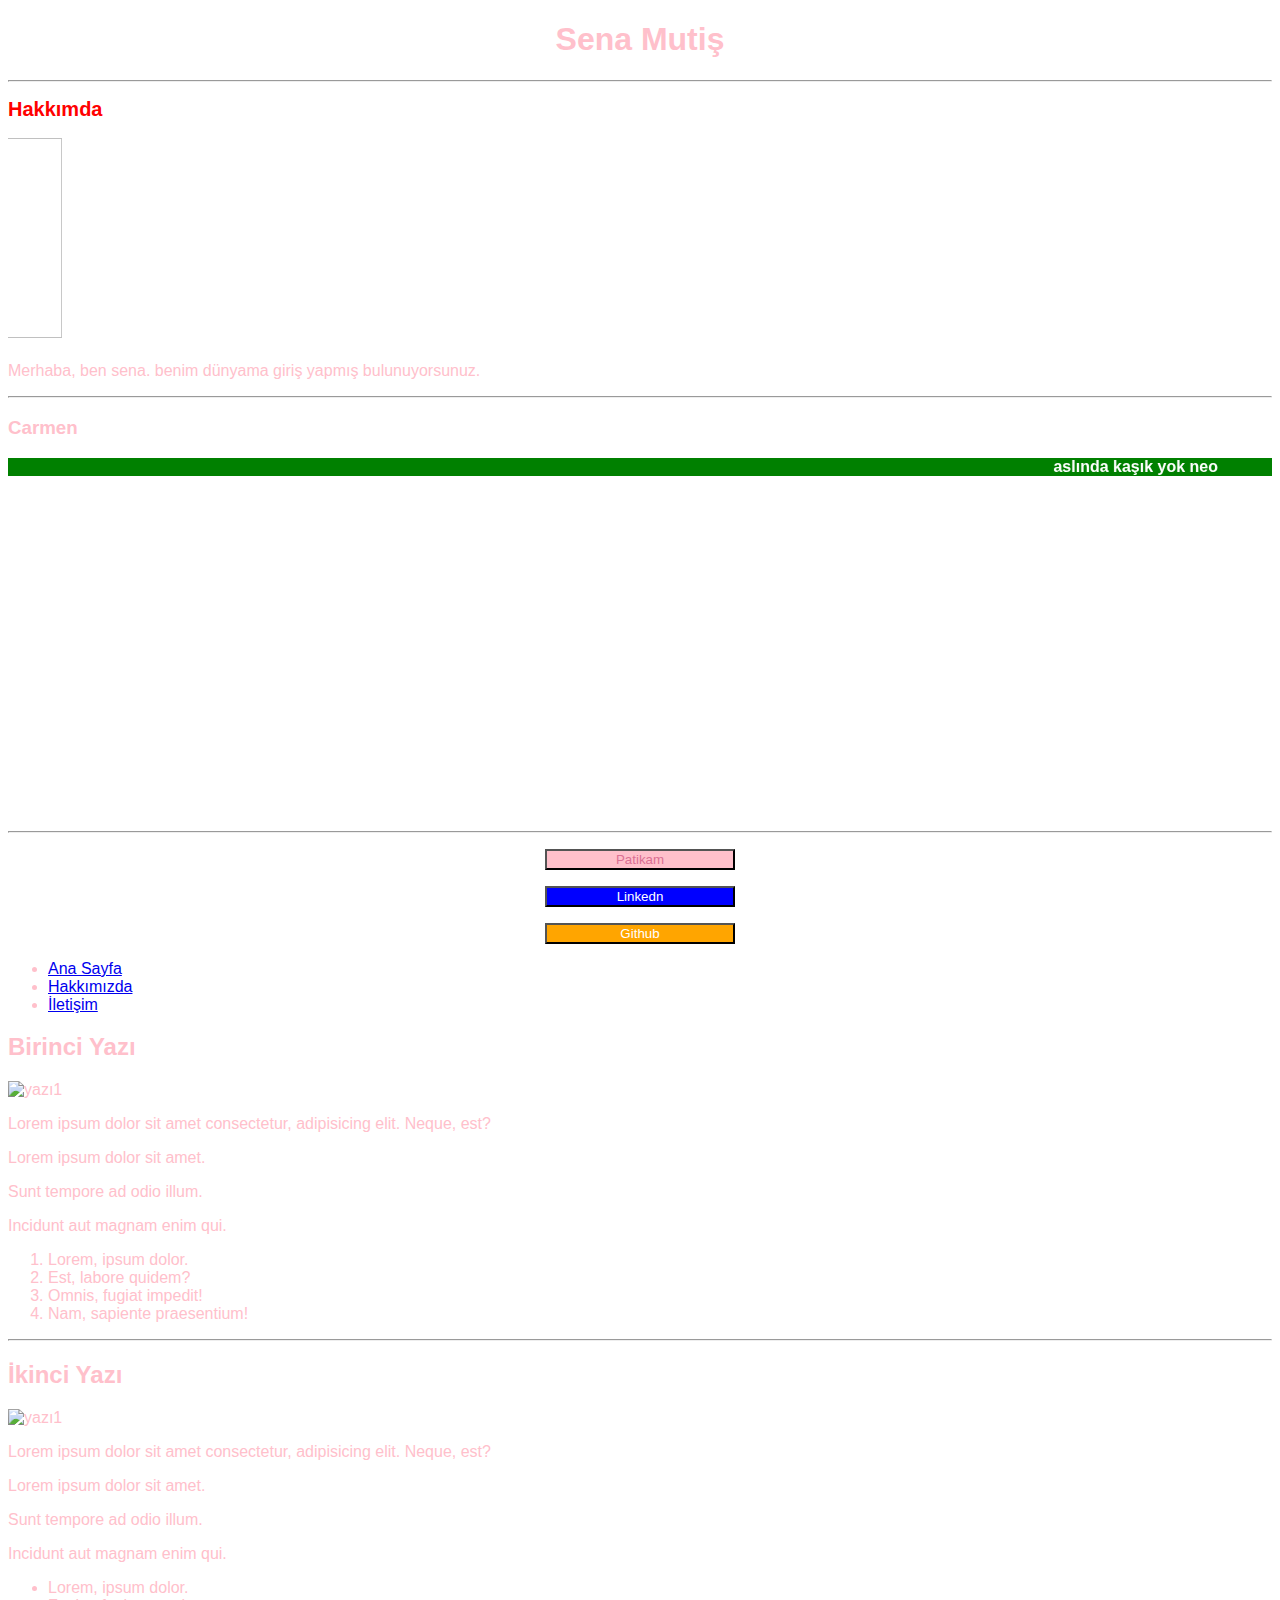
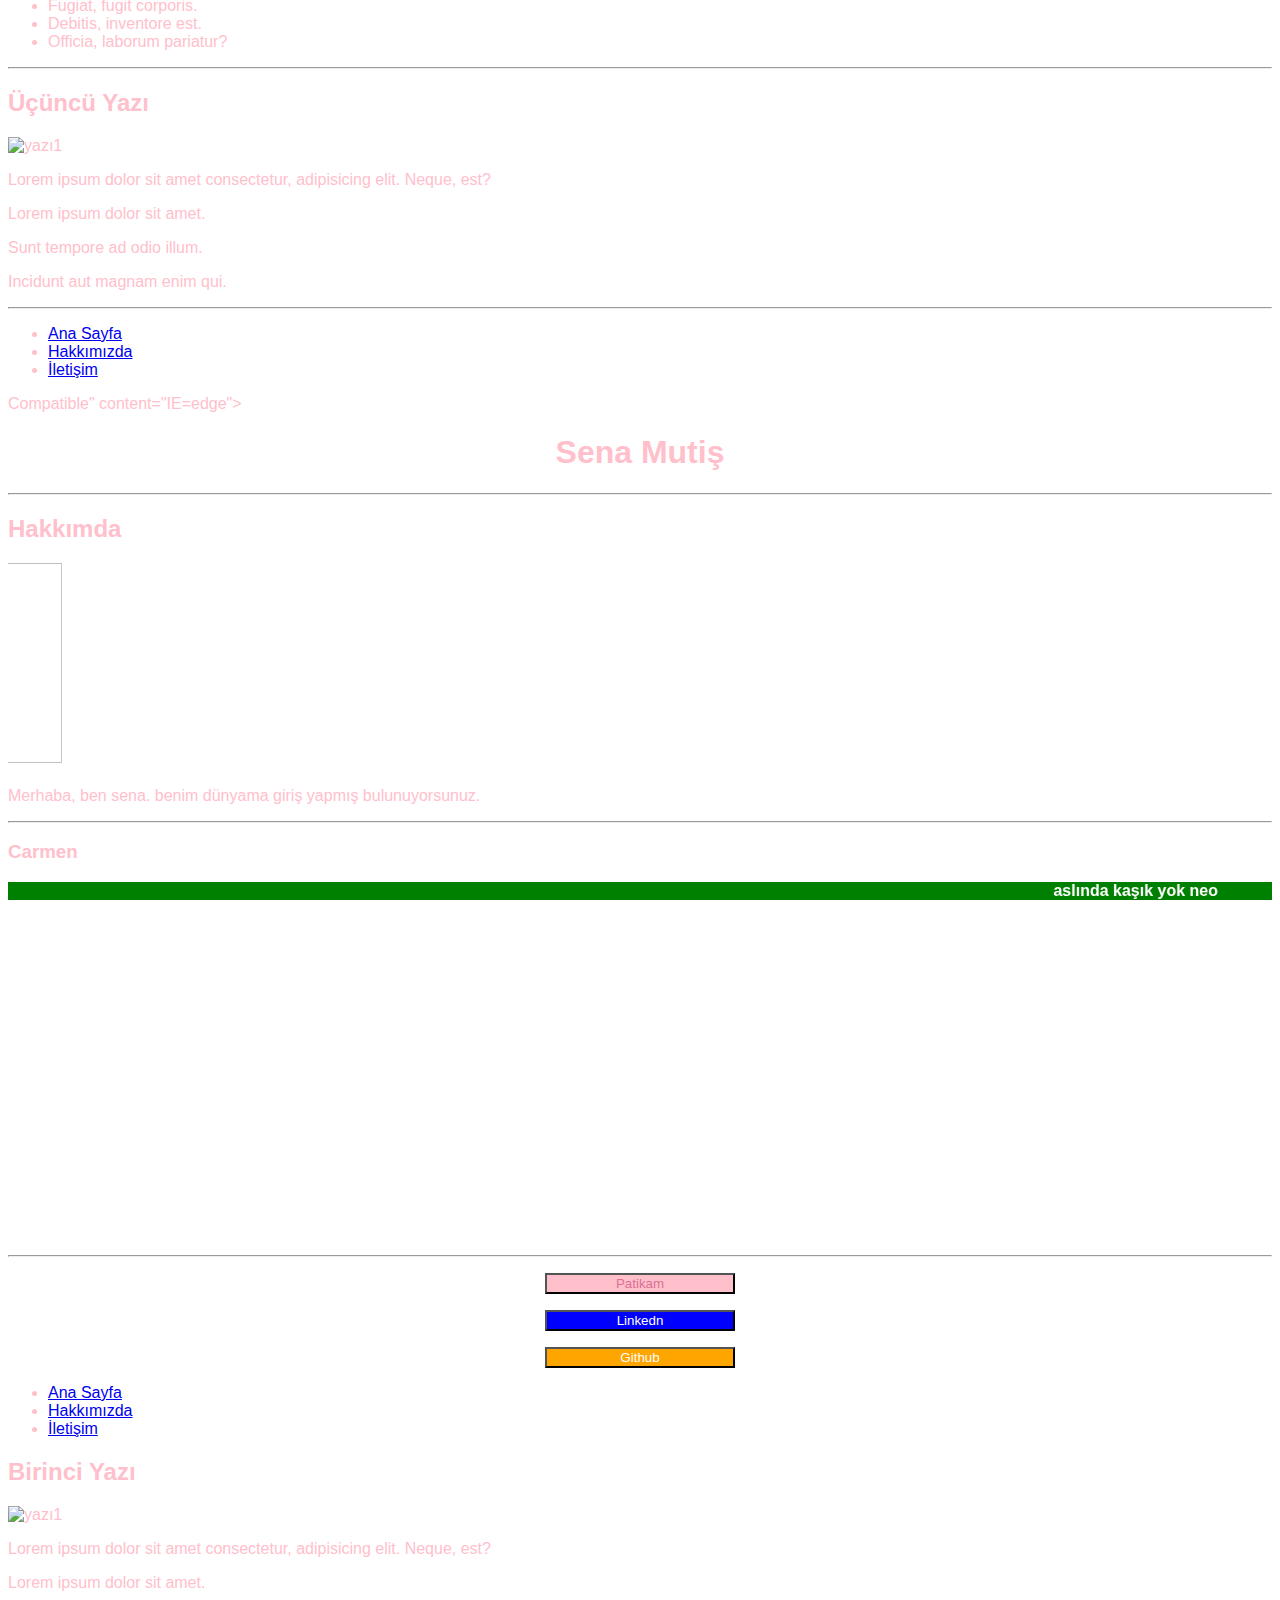
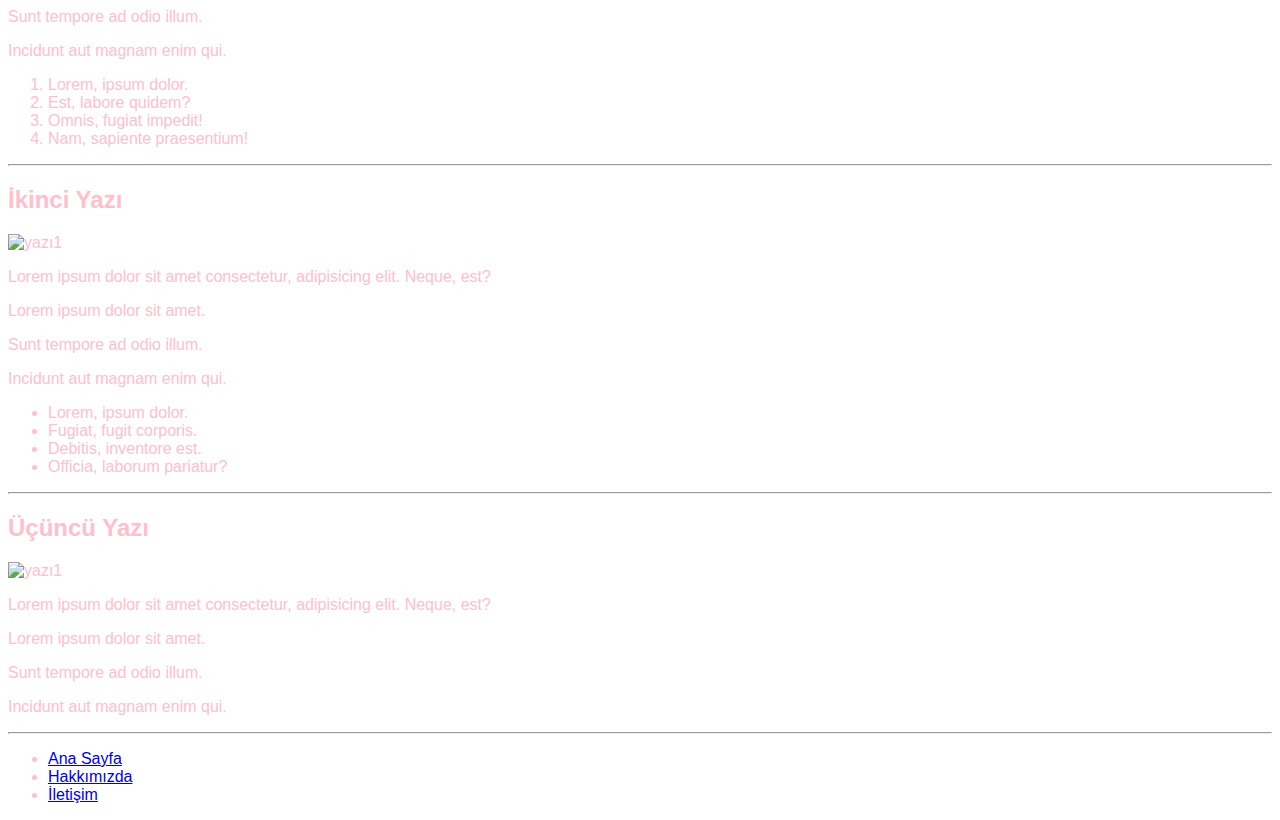
==== index.html @ ee8842ab "deneme" ====
<!DOCTYPE html>
<html lang="en">

<head>
    <meta charset="UTF-8">
    <meta http-equiv="X-UA-Compatible" content="IE=edge">
    <meta name="viewport" content="width=device-width, initial-scale=1.0">
     <!-- /* İçerik renk ve stillerim */ -->
<link href="./index.css" rel="stylesheet">
    <!-- /* İçerik renk ve stillerim */ -->
    <title>Sena Mutis</title>
</head>
<body>
   
    
    <!-- Ana Başlık -->
   <center><h1> Sena Mutiş</h1> </center>
   <hr>
    <!-- Alt Başlık -->
    <h2 class="senabaslik">Hakkımda</h2>
    <marquee direction="right">
        <a href="https://www.google.com.tr" target="_blank">
        <img height="200" width="400" src="./images/sena.png" alt=""> </a>
        </marquee> 
     
   <p> Merhaba, ben sena. benim dünyama giriş yapmış bulunuyorsunuz. </h2> 
    <hr>
 <h3>Carmen</h3>
 <marquee behavior="alternate" bgColor="green"> <b> aslında kaşık yok neo</b> </marquee>

 <p><iframe width="560" height="315" src="https://www.youtube.com/watch?v=pFS4zYWxzNA" title="YouTube video player" frameborder="0" allow="accelerometer; autoplay; clipboard-write; encrypted-media; gyroscope; picture-in-picture" allowfullscreen></iframe> </p>
 <!-- footer start -->
 <footer>
  <center>
    <hr>
 <p><a href="https://app.patika.dev/senamutis">
    <button style="background-color:pink;color:palevioletred;width:15%;">Patikam</button>
 </a></p>
 <p><a href="https://www.linkedin.com/in/senamutis/">
    <button style="background-color:blue;color:white;width:15%;">Linkedn</button>
 </a></p>
 <p><a href=""></a></p>
 <a href="https://github.com/senamutis">
    <button style="background-color:orange;color:white;width:15%;">Github</button>
 </a>
</center>
</footer>
 <!-- footer end -->

 <body>
    <!--Navbar- Start-->

    <header>
        <nav>
            <ul>
                <li>
                    <a href="index.html">Ana Sayfa</a>
                </li>
                <li>
                    <a href="about-us.html">Hakkımızda</a>
                </li>
                <li>
                    <a href="contact.html">İletişim</a>
                </li>
            </ul>
        </nav>
    </header>
        <!--Navbar- End-->

    <!--Content- Start-->
    <section>
        <!--Articles- Start-->
        <article>
            <h2>Birinci Yazı</h2>
            <img src="photo666.jpeg" width=500 height=350 alt="yazı1">
            <p>Lorem ipsum dolor sit amet consectetur, adipisicing elit. Neque, est?</p>
            <p>Lorem ipsum dolor sit amet.</p>
            <p>Sunt tempore ad odio illum.</p>
            <p>Incidunt aut magnam enim qui.</p>
            <ol>
                <li>Lorem, ipsum dolor.</li>
                <li>Est, labore quidem?</li>
                <li>Omnis, fugiat impedit!</li>
                <li>Nam, sapiente praesentium!</li>
            </ol>
            <hr>
        </article>
        <article>
            <h2>İkinci Yazı</h2>
            <img src="photo666.jpeg" width=500 height=350  alt="yazı1">
            <p>Lorem ipsum dolor sit amet consectetur, adipisicing elit. Neque, est?</p>
            <p>Lorem ipsum dolor sit amet.</p>
            <p>Sunt tempore ad odio illum.</p>
            <p>Incidunt aut magnam enim qui.</p>
            <ul>
                <li>Lorem, ipsum dolor.</li>
                <li>Fugiat, fugit corporis.</li>
                <li>Debitis, inventore est.</li>
                <li>Officia, laborum pariatur?</li>
            </ul>
            <hr>
        </article>
        <article>
            <h2>Üçüncü Yazı</h2>
            <img src="photo666.jpeg"  width=500 height=350 alt="yazı1">
            <p>Lorem ipsum dolor sit amet consectetur, adipisicing elit. Neque, est?</p>
            <p>Lorem ipsum dolor sit amet.</p>
            <p>Sunt tempore ad odio illum.</p>
            <p>Incidunt aut magnam enim qui.</p>
            <hr>
        </article>
        <!--Articles- End-->
    </section>
    <!--Content- End-->

    <!--Footer- Start-->
    <footer>
        <nav>
            <ul>
                <li>
                    <a href="index.html">Ana Sayfa</a>
                </li>
                <li>
                    <a href="aboutus.html">Hakkımızda</a>
                </li>
                <li>
                    <a href="contactt.html">İletişim</a>
                </li>
            </ul>
        </nav>
    </footer>
    <!--Footer- End-->

</body>
  
 
</body>
</html>Compatible" content="IE=edge">
    <meta name="viewport" content="width=device-width, initial-scale=1.0">
    <title>Sena Mutis</title>
</head>
<body>
    <!-- /* İçerik renk ve stillerim */ -->
<Style>
    
 body { 
      
          color: pink;}

    
    h4 { color: blueviolet;

    }
   b{
    color: white;
   }
    </Style>
    <!-- /* İçerik renk ve stillerim */ -->
    
    <!-- Ana Başlık -->
   <center><h1> Sena Mutiş</h1> </center>
   <hr>
    <!-- Alt Başlık -->
    <h2>Hakkımda</h2>
    <marquee direction="right">
        <a href="https://www.google.com.tr" target="_blank">
        <img height="200" width="400" src="photo666.jpeg" alt=""> </a>
        </marquee> 
     
   <p> Merhaba, ben sena. benim dünyama giriş yapmış bulunuyorsunuz. </h2> 
    <hr>
 <h3>Carmen</h3>
 <marquee behavior="alternate" bgColor="green"> <b> aslında kaşık yok neo</b> </marquee>

 <p><iframe width="560" height="315" src="https://www.youtube.com/watch?v=pFS4zYWxzNA" title="YouTube video player" frameborder="0" allow="accelerometer; autoplay; clipboard-write; encrypted-media; gyroscope; picture-in-picture" allowfullscreen></iframe> </p>
 <!-- footer start -->
 <footer>
  <center>
    <hr>
 <p><a href="https://app.patika.dev/senamutis">
    <button style="background-color:pink;color:palevioletred;width:15%;">Patikam</button>
 </a></p>
 <p><a href="https://www.linkedin.com/in/senamutis/">
    <button style="background-color:blue;color:white;width:15%;">Linkedn</button>
 </a></p>
 <p><a href=""></a></p>
 <a href="https://github.com/senamutis">
    <button style="background-color:orange;color:white;width:15%;">Github</button>
 </a>
</center>
</footer>
 <!-- footer end -->

 <body>
    <!--Navbar- Start-->

    <header>
        <nav>
            <ul>
                <li>
                    <a href="index.html">Ana Sayfa</a>
                </li>
                <li>
                    <a href="about-us.html">Hakkımızda</a>
                </li>
                <li>
                    <a href="contact.html">İletişim</a>
                </li>
            </ul>
        </nav>
    </header>
        <!--Navbar- End-->

    <!--Content- Start-->
    <section>
        <!--Articles- Start-->
        <article>
            <h2>Birinci Yazı</h2>
            <img src="photo666.jpeg" width=500 height=350 alt="yazı1">
            <p>Lorem ipsum dolor sit amet consectetur, adipisicing elit. Neque, est?</p>
            <p>Lorem ipsum dolor sit amet.</p>
            <p>Sunt tempore ad odio illum.</p>
            <p>Incidunt aut magnam enim qui.</p>
            <ol>
                <li>Lorem, ipsum dolor.</li>
                <li>Est, labore quidem?</li>
                <li>Omnis, fugiat impedit!</li>
                <li>Nam, sapiente praesentium!</li>
            </ol>
            <hr>
        </article>
        <article>
            <h2>İkinci Yazı</h2>
            <img src="photo666.jpeg" width=500 height=350  alt="yazı1">
            <p>Lorem ipsum dolor sit amet consectetur, adipisicing elit. Neque, est?</p>
            <p>Lorem ipsum dolor sit amet.</p>
            <p>Sunt tempore ad odio illum.</p>
            <p>Incidunt aut magnam enim qui.</p>
            <ul>
                <li>Lorem, ipsum dolor.</li>
                <li>Fugiat, fugit corporis.</li>
                <li>Debitis, inventore est.</li>
                <li>Officia, laborum pariatur?</li>
            </ul>
            <hr>
        </article>
        <article>
            <h2>Üçüncü Yazı</h2>
            <img src="photo666.jpeg"  width=500 height=350 alt="yazı1">
            <p>Lorem ipsum dolor sit amet consectetur, adipisicing elit. Neque, est?</p>
            <p>Lorem ipsum dolor sit amet.</p>
            <p>Sunt tempore ad odio illum.</p>
            <p>Incidunt aut magnam enim qui.</p>
            <hr>
        </article>
        <!--Articles- End-->
    </section>
    <!--Content- End-->

    <!--Footer- Start-->
    <footer>
        <nav>
            <ul>
                <li>
                    <a href="index.html">Ana Sayfa</a>
                </li>
                <li>
                    <a href="aboutus.html">Hakkımızda</a>
                </li>
                <li>
                    <a href="contactt.html">İletişim</a>
                </li>
            </ul>
        </nav>
    </footer>
    <!--Footer- End-->

</body>
  
 
</body>
</html>
---- index.css ----
body { 
    font-family: Arial, Helvetica, sans-serif;
    color: pink;}


h4 { color: blueviolet;

}
b{
color: white;
}
.senabaslik{
    font-size: 20px;
    color:red;
}
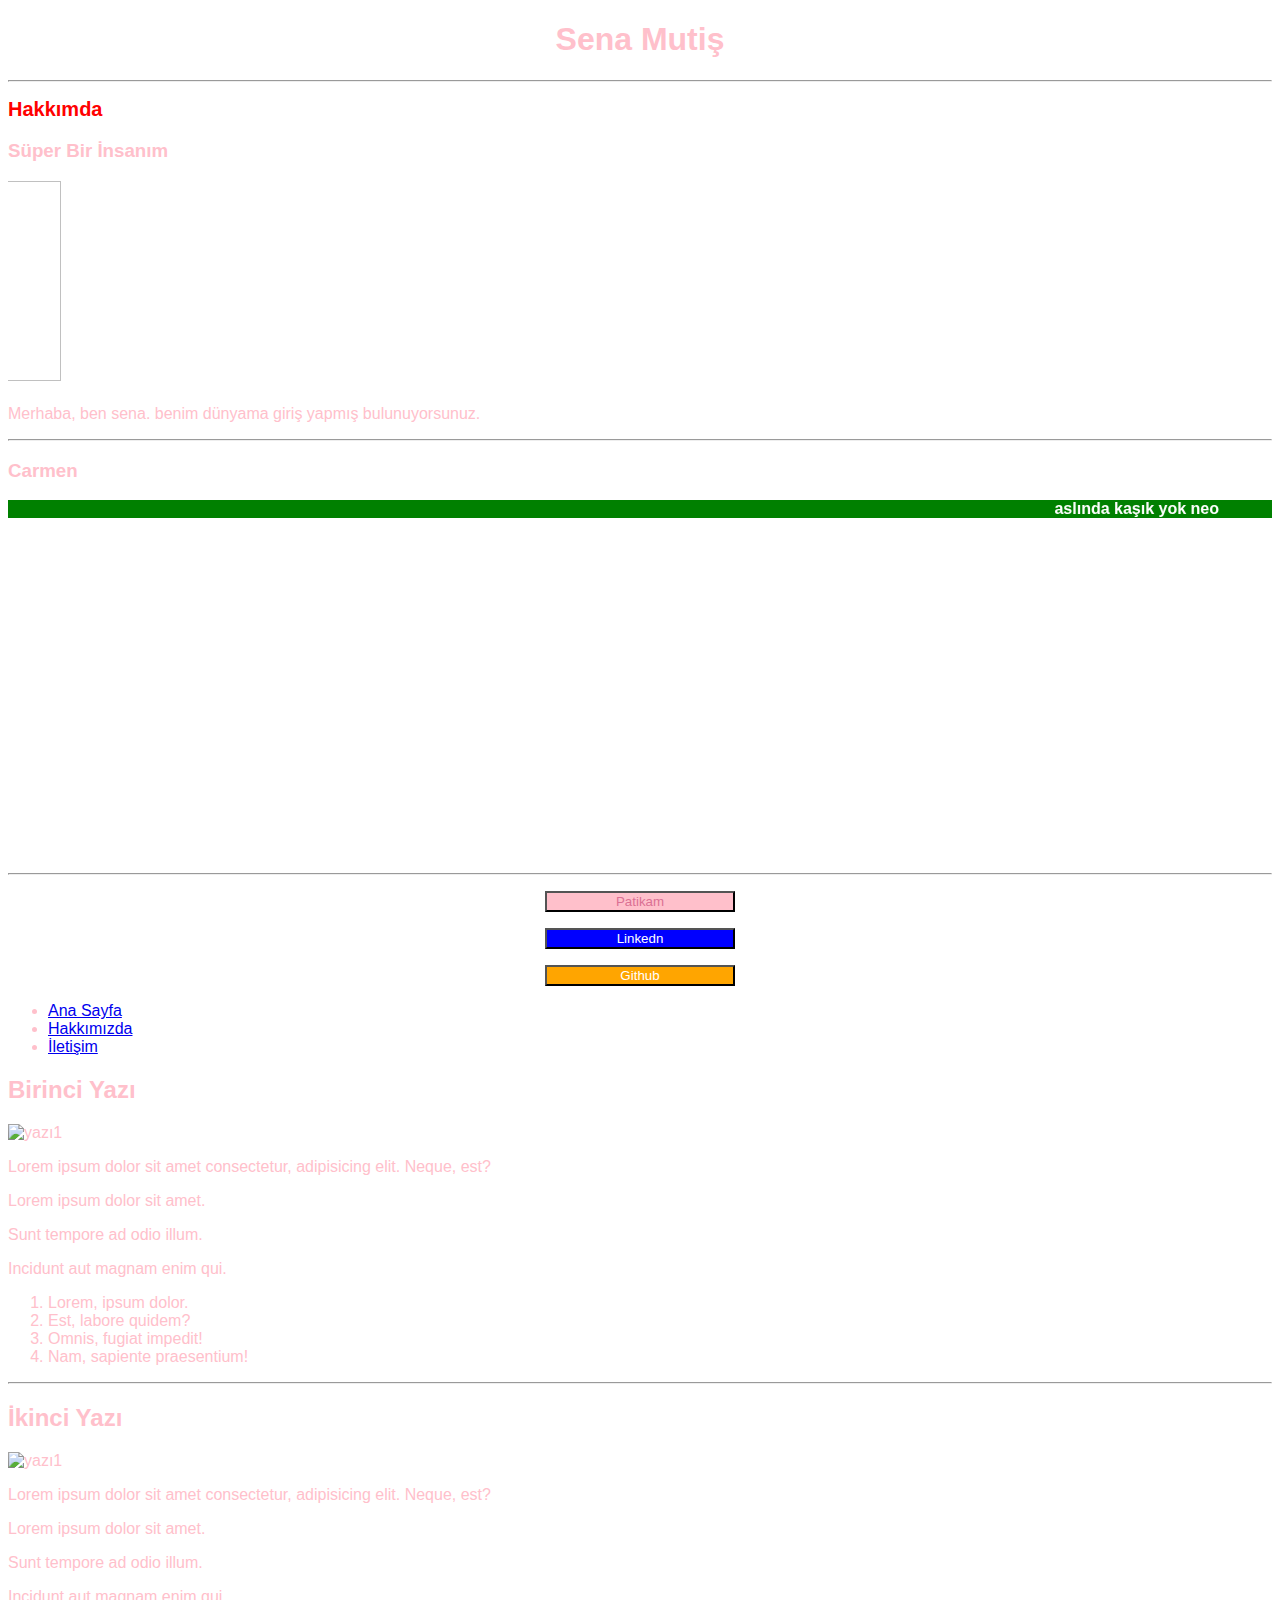
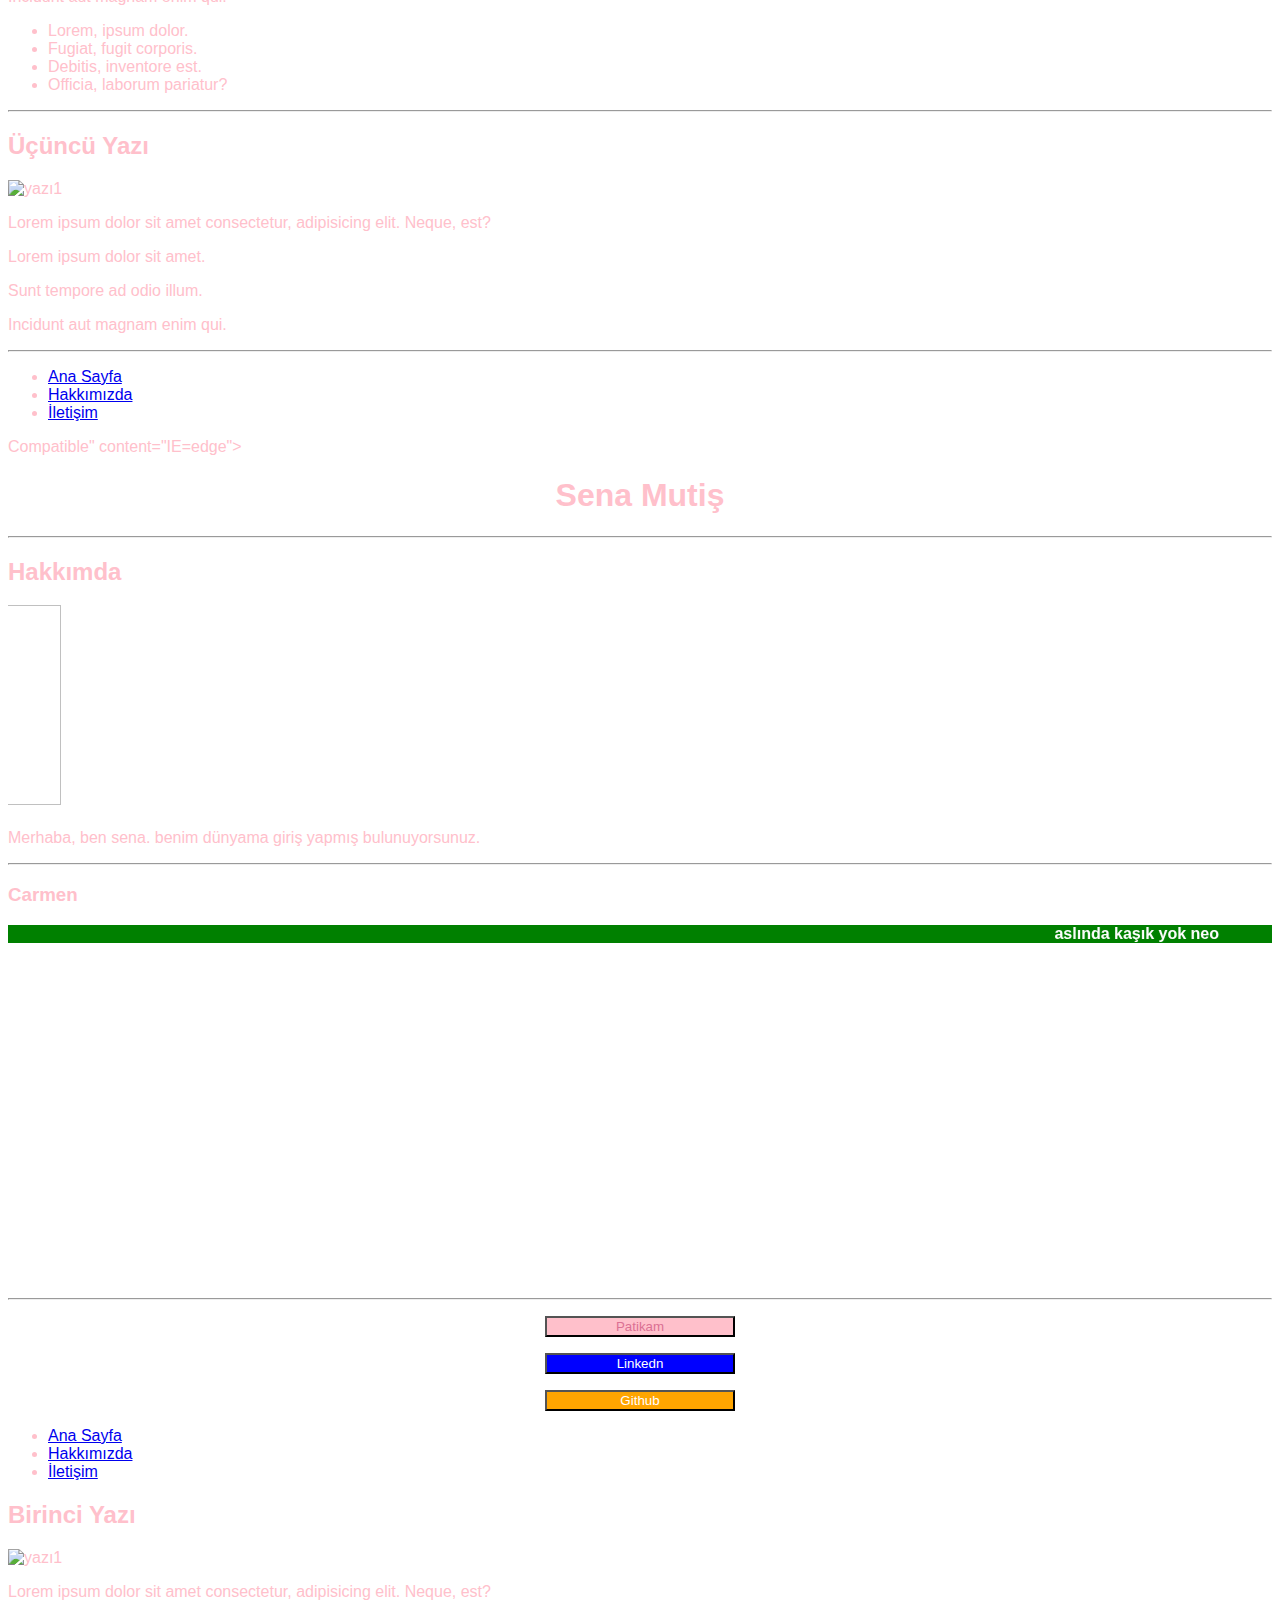
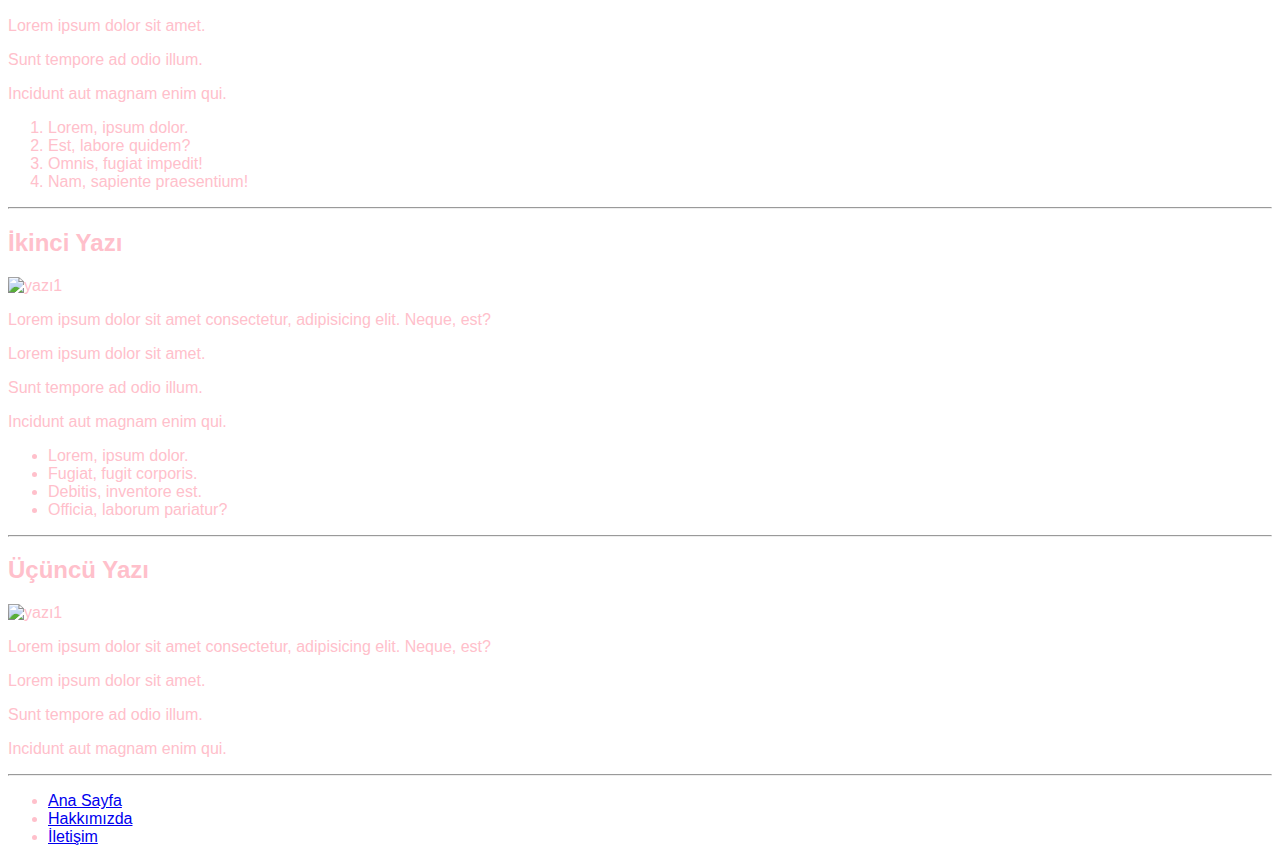
==== commit 071b1eb9: "title" ====
--- a/index.html
+++ b/index.html
@@ -18,6 +18,7 @@
    <hr>
     <!-- Alt Başlık -->
     <h2 class="senabaslik">Hakkımda</h2>
+    <h3>Süper Bir İnsanım</h3>
     <marquee direction="right">
         <a href="https://www.google.com.tr" target="_blank">
         <img height="200" width="400" src="./images/sena.png" alt=""> </a>
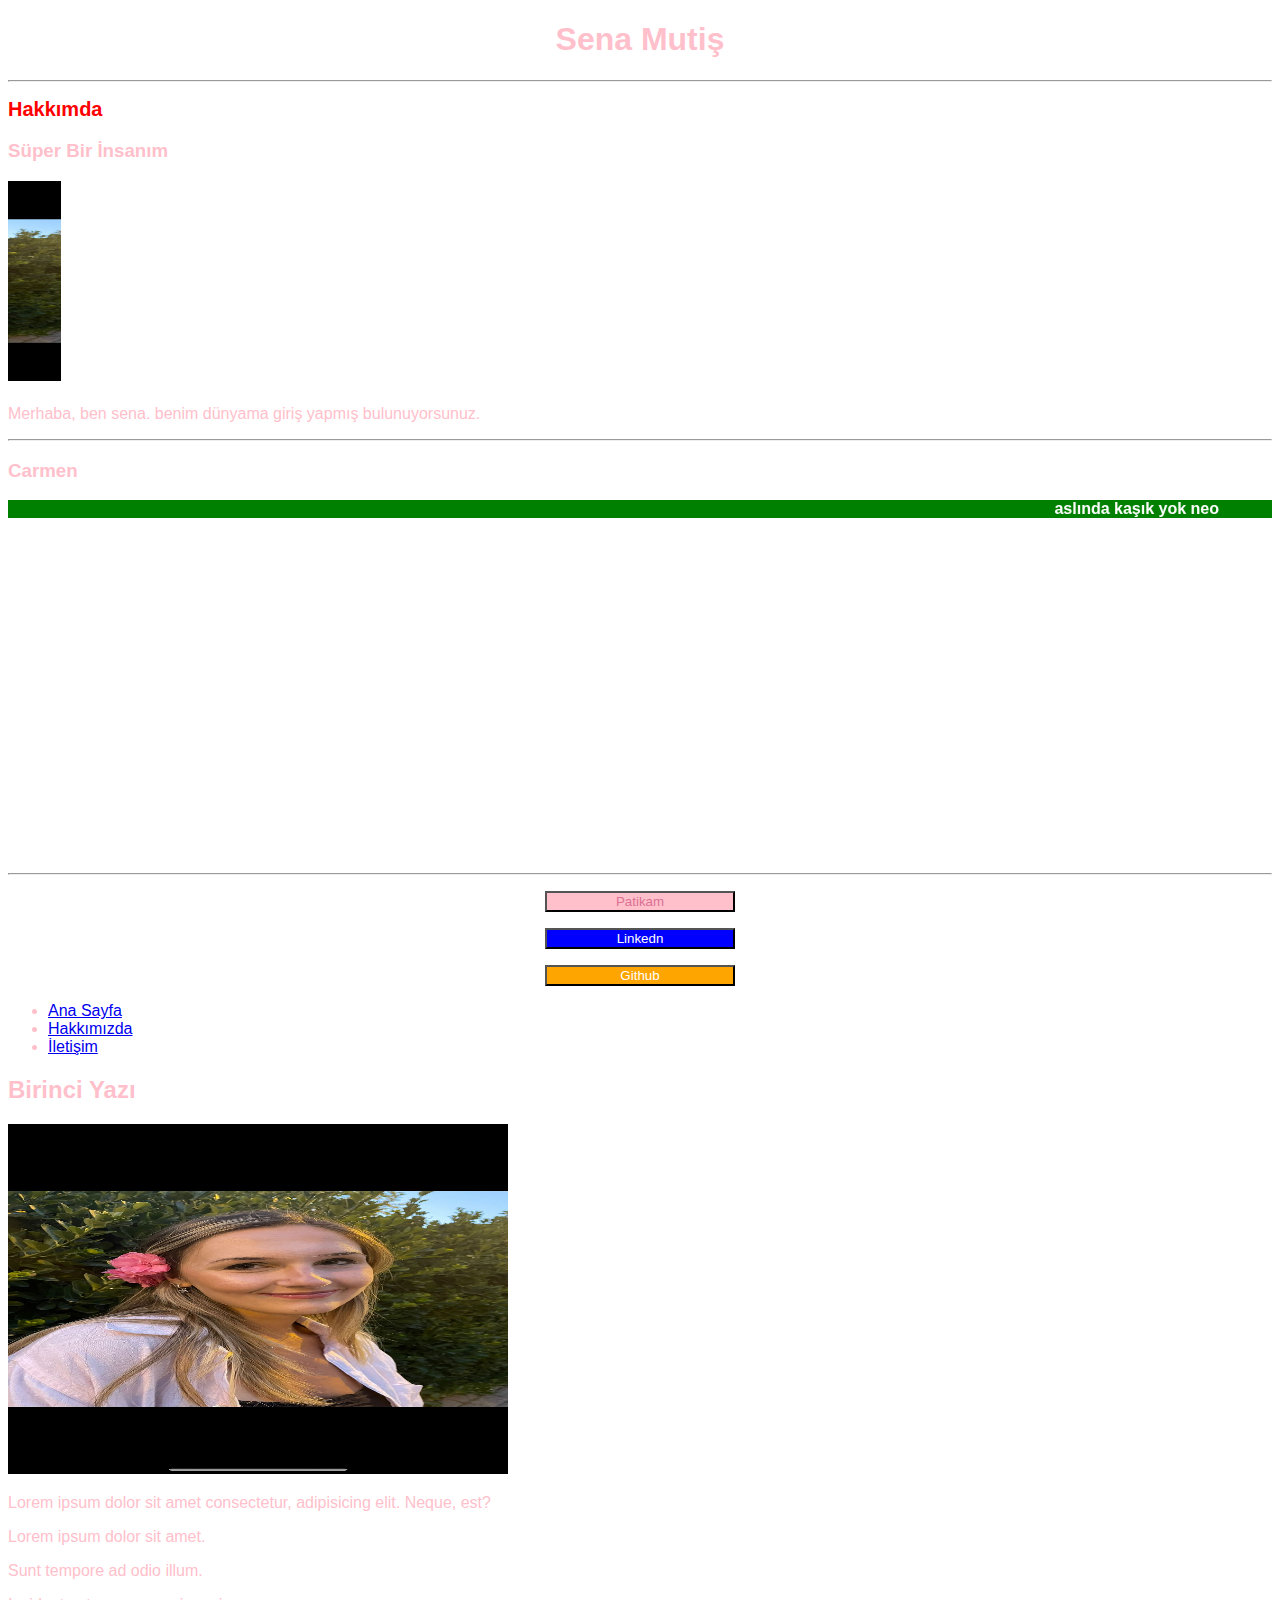
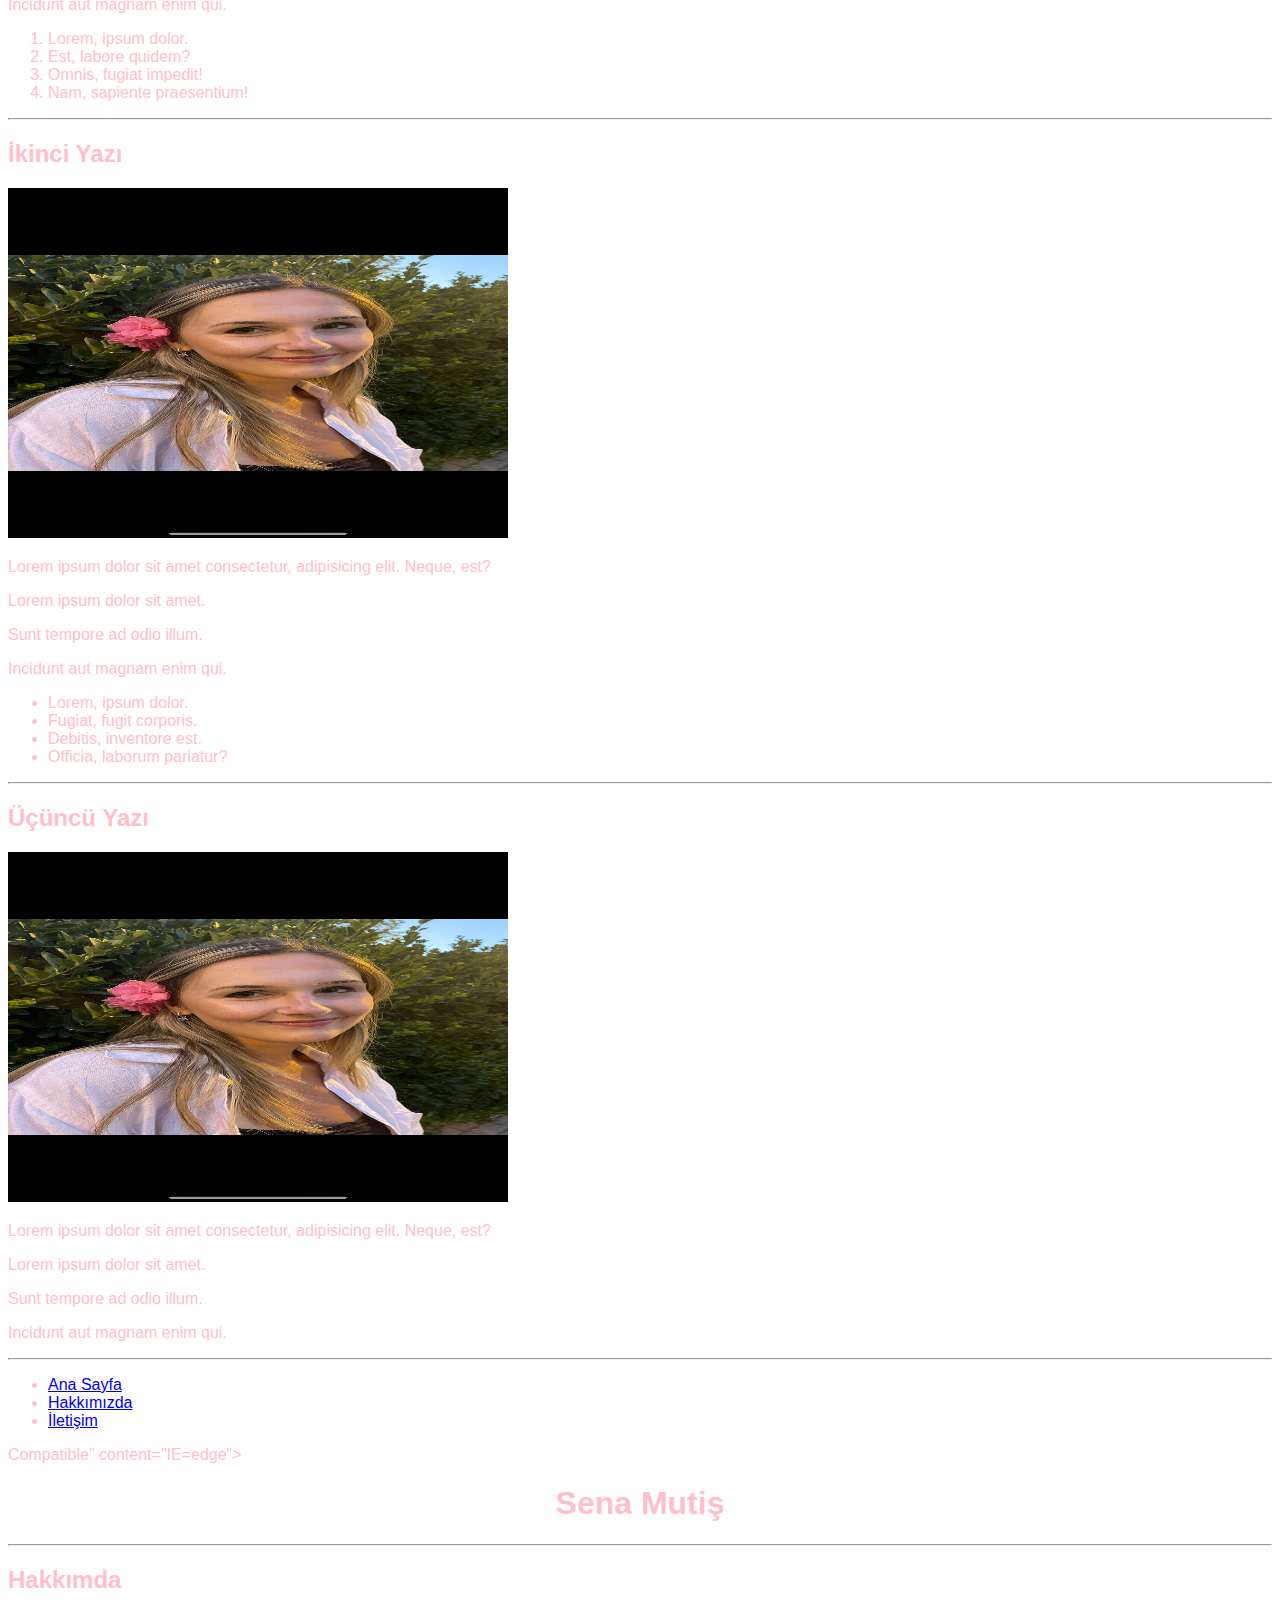
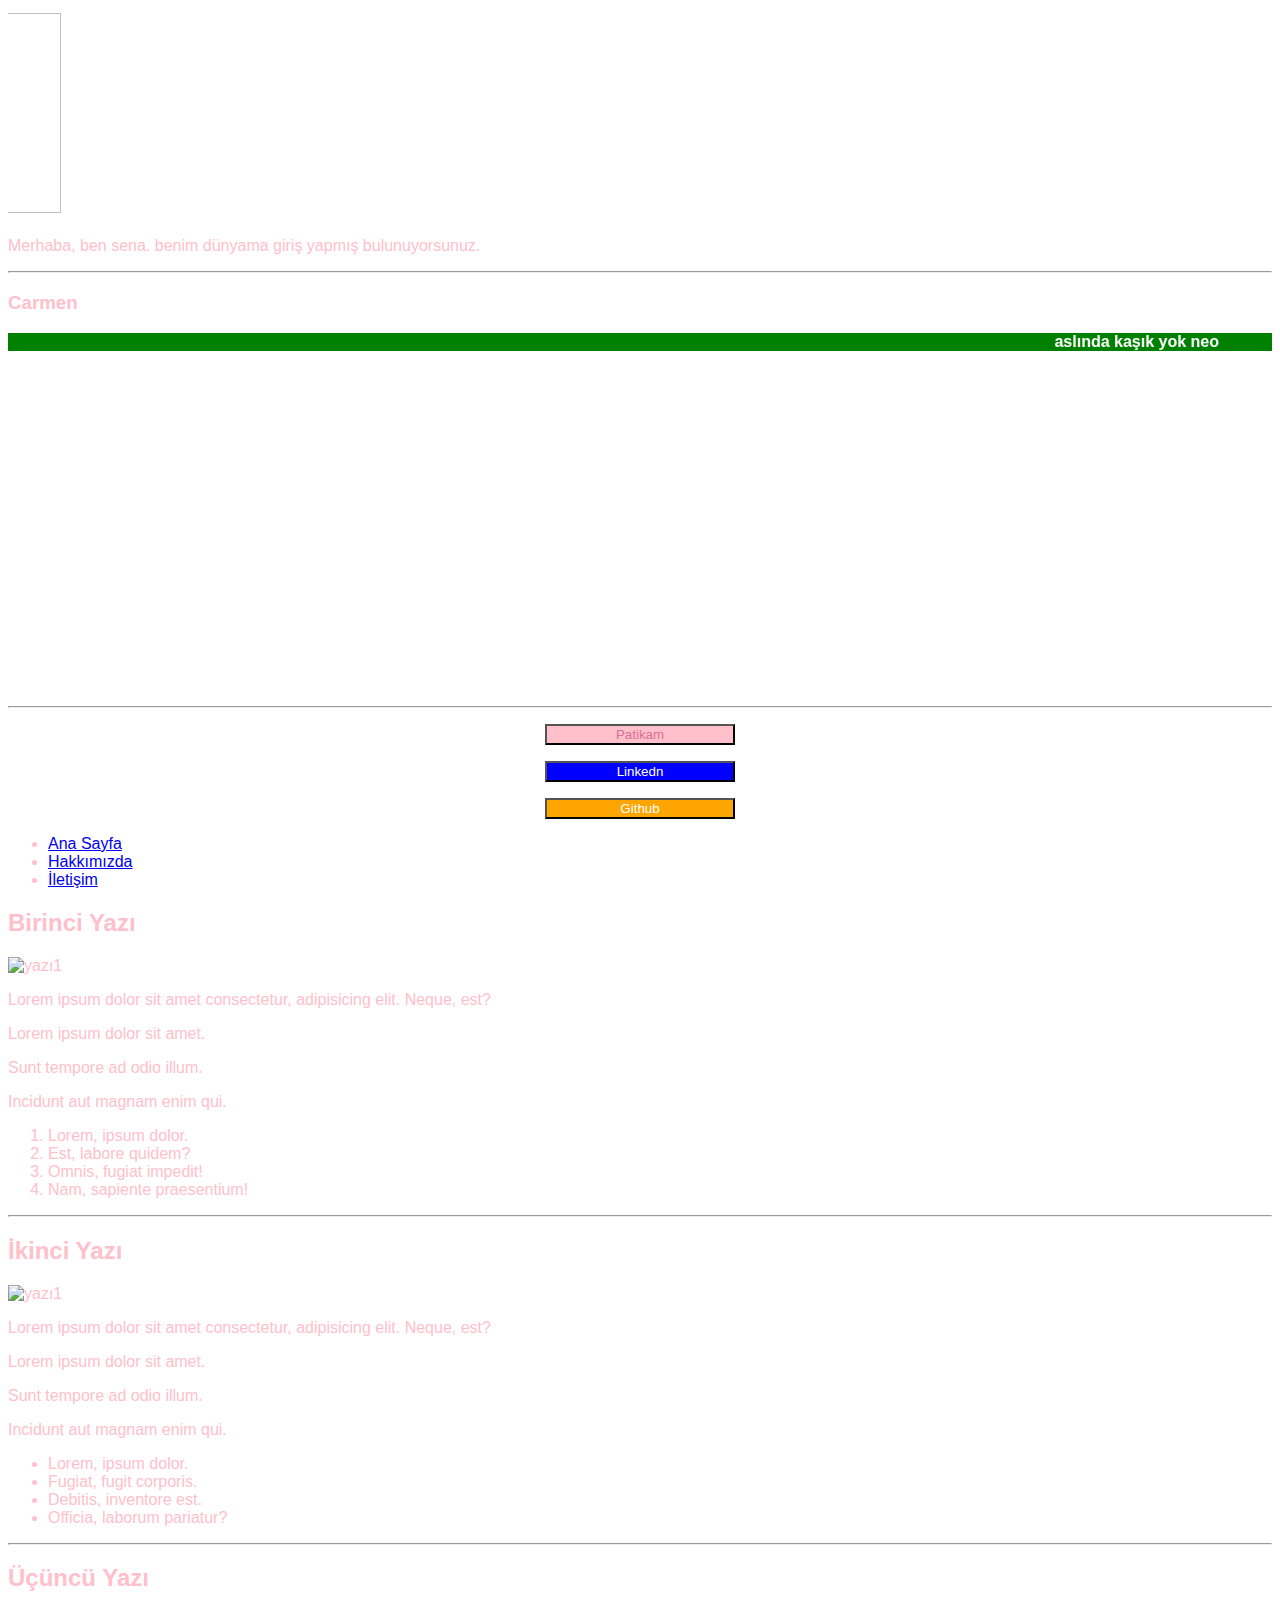
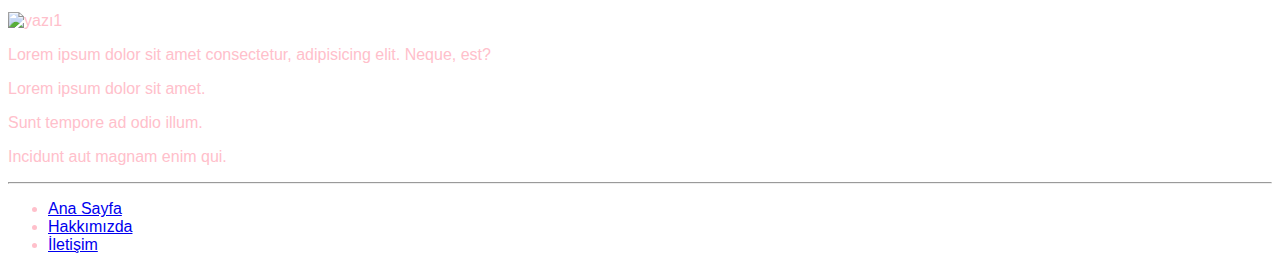
==== commit 01878118: "guncelleme" ====
--- a/index.html
+++ b/index.html
@@ -21,7 +21,7 @@
     <h3>Süper Bir İnsanım</h3>
     <marquee direction="right">
         <a href="https://www.google.com.tr" target="_blank">
-        <img height="200" width="400" src="./images/sena.png" alt=""> </a>
+        <img height="200" width="400" src="images/777.jpeg" alt=""> </a>
         </marquee> 
      
    <p> Merhaba, ben sena. benim dünyama giriş yapmış bulunuyorsunuz. </h2> 
@@ -73,7 +73,7 @@
         <!--Articles- Start-->
         <article>
             <h2>Birinci Yazı</h2>
-            <img src="photo666.jpeg" width=500 height=350 alt="yazı1">
+            <img src="images/777.jpeg" width=500 height=350 alt="yazı1">
             <p>Lorem ipsum dolor sit amet consectetur, adipisicing elit. Neque, est?</p>
             <p>Lorem ipsum dolor sit amet.</p>
             <p>Sunt tempore ad odio illum.</p>
@@ -88,7 +88,7 @@
         </article>
         <article>
             <h2>İkinci Yazı</h2>
-            <img src="photo666.jpeg" width=500 height=350  alt="yazı1">
+            <img src="images/777.jpeg" width=500 height=350  alt="yazı1">
             <p>Lorem ipsum dolor sit amet consectetur, adipisicing elit. Neque, est?</p>
             <p>Lorem ipsum dolor sit amet.</p>
             <p>Sunt tempore ad odio illum.</p>
@@ -103,7 +103,7 @@
         </article>
         <article>
             <h2>Üçüncü Yazı</h2>
-            <img src="photo666.jpeg"  width=500 height=350 alt="yazı1">
+            <img src="images/777.jpeg"  width=500 height=350 alt="yazı1">
             <p>Lorem ipsum dolor sit amet consectetur, adipisicing elit. Neque, est?</p>
             <p>Lorem ipsum dolor sit amet.</p>
             <p>Sunt tempore ad odio illum.</p>
